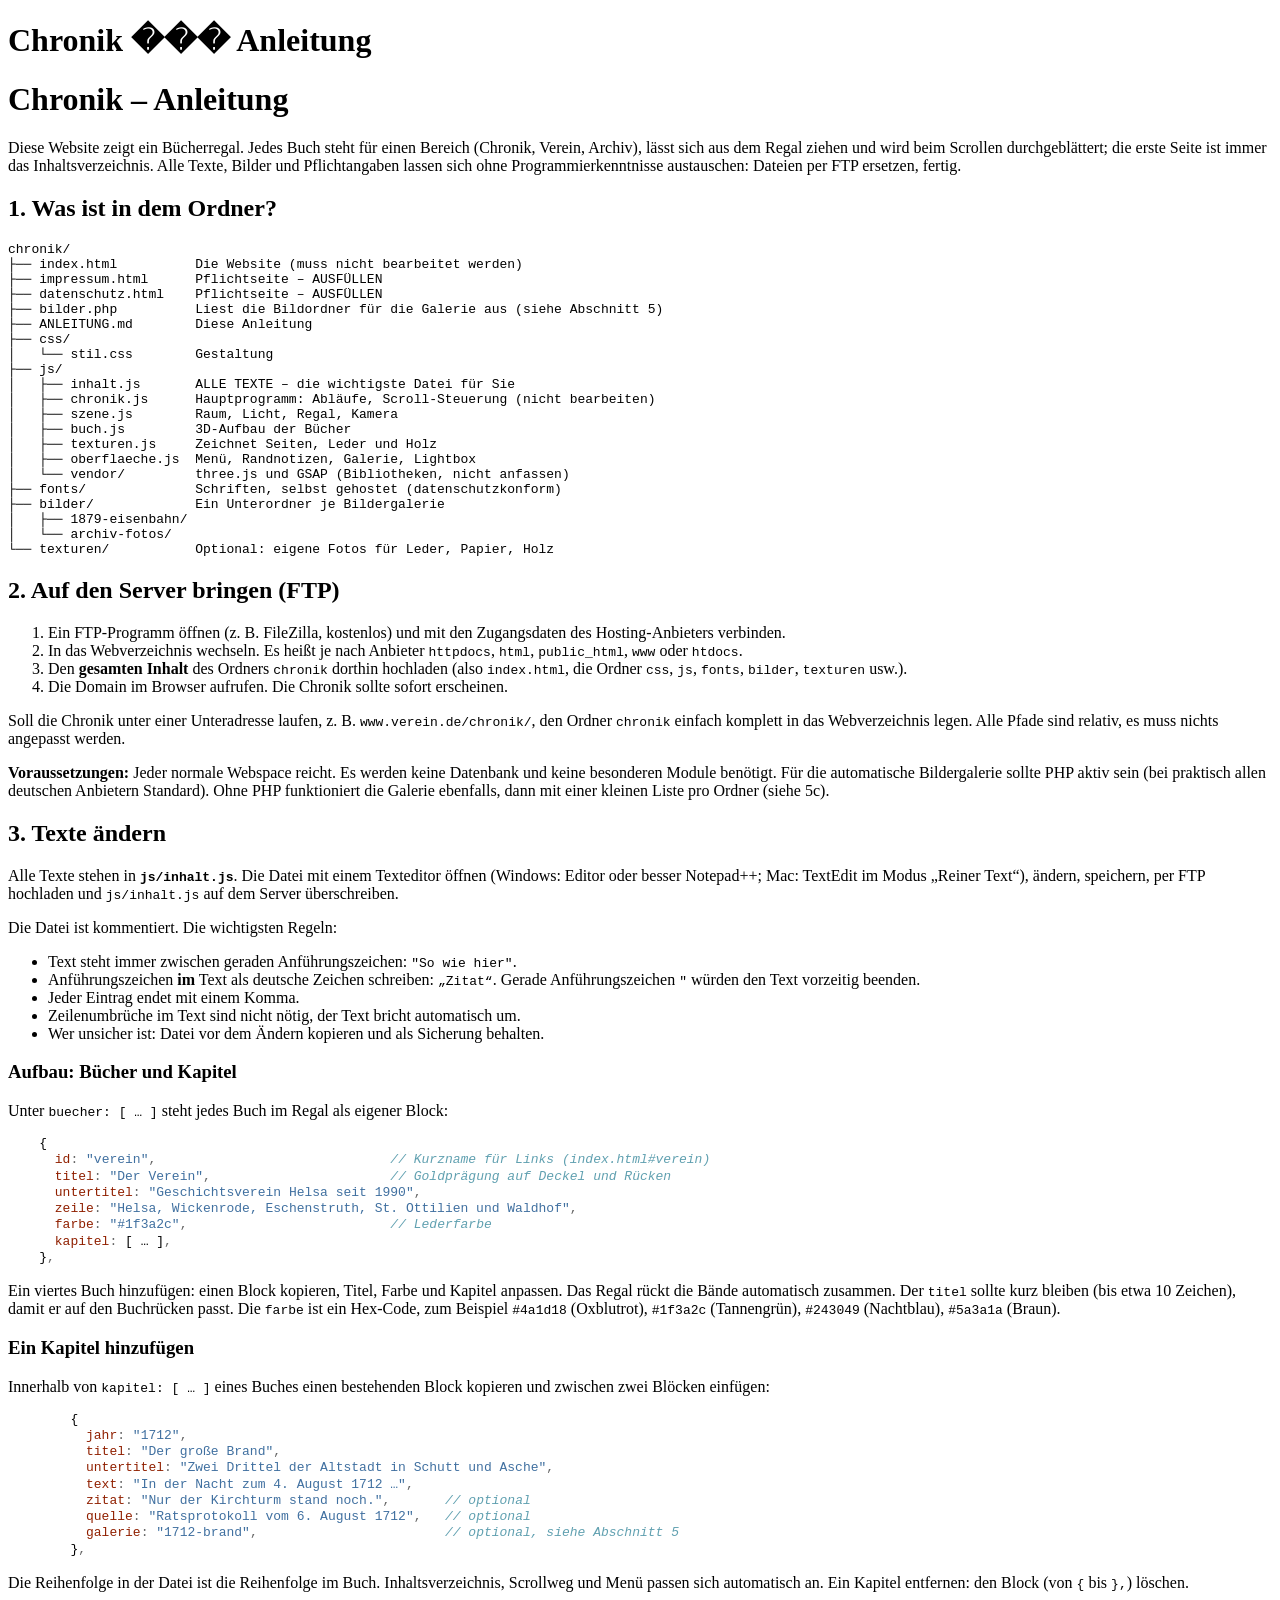
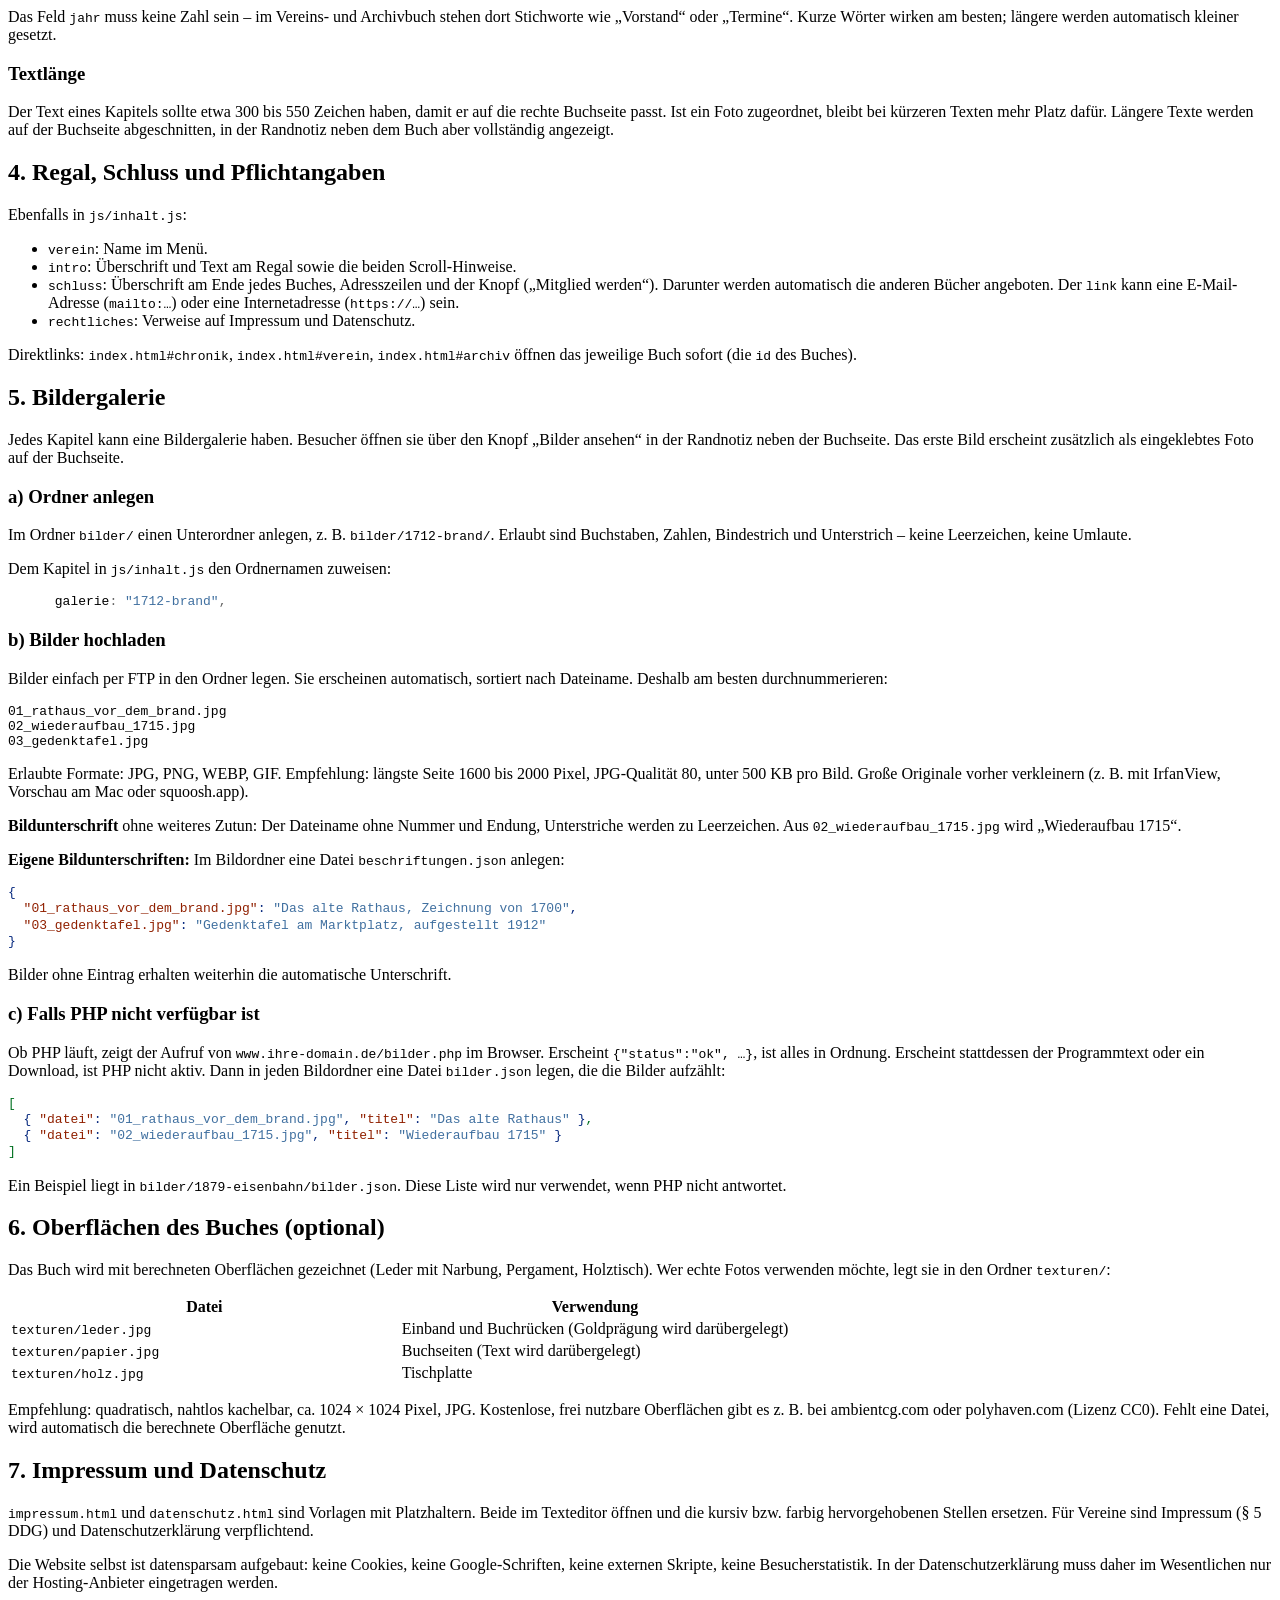
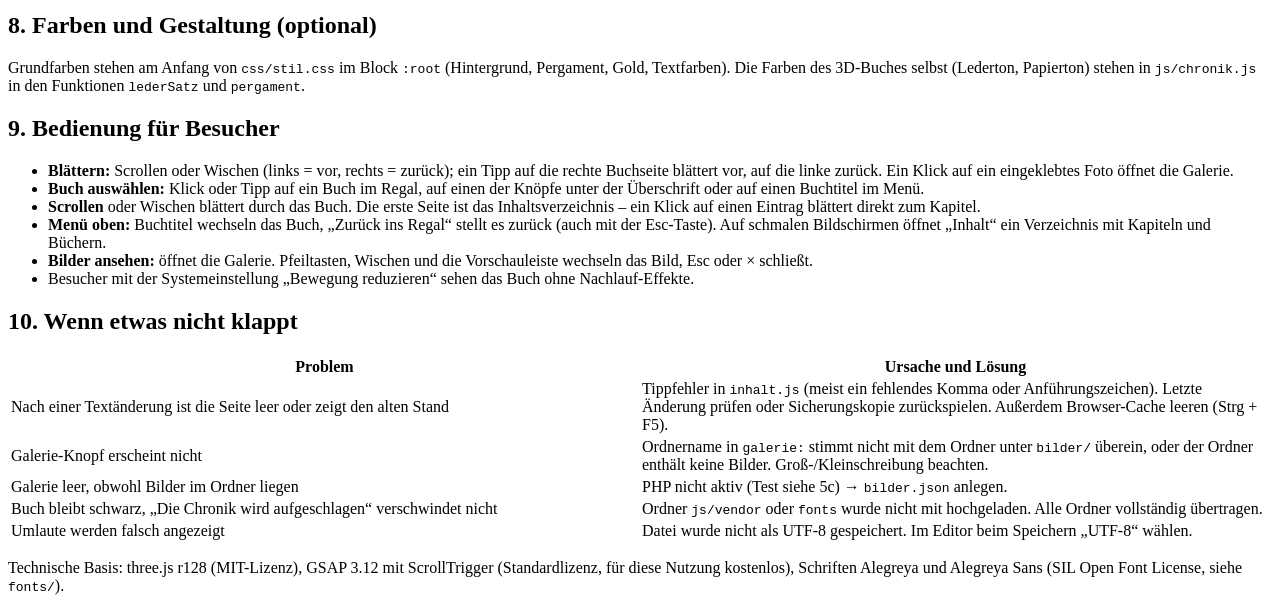
==== ANLEITUNG.html @ d0399466 "Add files via upload" ====
<!DOCTYPE html>
<html xmlns="http://www.w3.org/1999/xhtml" lang="de" xml:lang="de">
<head>
  <meta charset="utf-8" />
  <meta name="generator" content="pandoc" />
  <meta name="viewport" content="width=device-width, initial-scale=1.0, user-scalable=yes" />
  <title>Chronik ��� Anleitung</title>
  <style>
    code{white-space: pre-wrap;}
    span.smallcaps{font-variant: small-caps;}
    div.columns{display: flex; gap: min(4vw, 1.5em);}
    div.column{flex: auto; overflow-x: auto;}
    div.hanging-indent{margin-left: 1.5em; text-indent: -1.5em;}
    /* The extra [class] is a hack that increases specificity enough to
       override a similar rule in reveal.js */
    ul.task-list[class]{list-style: none;}
    ul.task-list li input[type="checkbox"] {
      font-size: inherit;
      width: 0.8em;
      margin: 0 0.8em 0.2em -1.6em;
      vertical-align: middle;
    }
    .display.math{display: block; text-align: center; margin: 0.5rem auto;}
    /* CSS for syntax highlighting */
    pre > code.sourceCode { white-space: pre; position: relative; }
    pre > code.sourceCode > span { line-height: 1.25; }
    pre > code.sourceCode > span:empty { height: 1.2em; }
    .sourceCode { overflow: visible; }
    code.sourceCode > span { color: inherit; text-decoration: inherit; }
    div.sourceCode { margin: 1em 0; }
    pre.sourceCode { margin: 0; }
    @media screen {
    div.sourceCode { overflow: auto; }
    }
    @media print {
    pre > code.sourceCode { white-space: pre-wrap; }
    pre > code.sourceCode > span { text-indent: -5em; padding-left: 5em; }
    }
    pre.numberSource code
      { counter-reset: source-line 0; }
    pre.numberSource code > span
      { position: relative; left: -4em; counter-increment: source-line; }
    pre.numberSource code > span > a:first-child::before
      { content: counter(source-line);
        position: relative; left: -1em; text-align: right; vertical-align: baseline;
        border: none; display: inline-block;
        -webkit-touch-callout: none; -webkit-user-select: none;
        -khtml-user-select: none; -moz-user-select: none;
        -ms-user-select: none; user-select: none;
        padding: 0 4px; width: 4em;
        color: #aaaaaa;
      }
    pre.numberSource { margin-left: 3em; border-left: 1px solid #aaaaaa;  padding-left: 4px; }
    div.sourceCode
      {   }
    @media screen {
    pre > code.sourceCode > span > a:first-child::before { text-decoration: underline; }
    }
    code span.al { color: #ff0000; font-weight: bold; } /* Alert */
    code span.an { color: #60a0b0; font-weight: bold; font-style: italic; } /* Annotation */
    code span.at { color: #7d9029; } /* Attribute */
    code span.bn { color: #40a070; } /* BaseN */
    code span.bu { color: #008000; } /* BuiltIn */
    code span.cf { color: #007020; font-weight: bold; } /* ControlFlow */
    code span.ch { color: #4070a0; } /* Char */
    code span.cn { color: #880000; } /* Constant */
    code span.co { color: #60a0b0; font-style: italic; } /* Comment */
    code span.cv { color: #60a0b0; font-weight: bold; font-style: italic; } /* CommentVar */
    code span.do { color: #ba2121; font-style: italic; } /* Documentation */
    code span.dt { color: #902000; } /* DataType */
    code span.dv { color: #40a070; } /* DecVal */
    code span.er { color: #ff0000; font-weight: bold; } /* Error */
    code span.ex { } /* Extension */
    code span.fl { color: #40a070; } /* Float */
    code span.fu { color: #06287e; } /* Function */
    code span.im { color: #008000; font-weight: bold; } /* Import */
    code span.in { color: #60a0b0; font-weight: bold; font-style: italic; } /* Information */
    code span.kw { color: #007020; font-weight: bold; } /* Keyword */
    code span.op { color: #666666; } /* Operator */
    code span.ot { color: #007020; } /* Other */
    code span.pp { color: #bc7a00; } /* Preprocessor */
    code span.sc { color: #4070a0; } /* SpecialChar */
    code span.ss { color: #bb6688; } /* SpecialString */
    code span.st { color: #4070a0; } /* String */
    code span.va { color: #19177c; } /* Variable */
    code span.vs { color: #4070a0; } /* VerbatimString */
    code span.wa { color: #60a0b0; font-weight: bold; font-style: italic; } /* Warning */
  </style>
  <link rel="stylesheet" href="css/anleitung.css" />
</head>
<body>
<header id="title-block-header">
<h1 class="title">Chronik ��� Anleitung</h1>
</header>
<h1 id="chronik-anleitung">Chronik – Anleitung</h1>
<p>Diese Website zeigt ein Bücherregal. Jedes Buch steht für einen
Bereich (Chronik, Verein, Archiv), lässt sich aus dem Regal ziehen und
wird beim Scrollen durchgeblättert; die erste Seite ist immer das
Inhaltsverzeichnis. Alle Texte, Bilder und Pflichtangaben lassen sich
ohne Programmierkenntnisse austauschen: Dateien per FTP ersetzen,
fertig.</p>
<h2 id="was-ist-in-dem-ordner">1. Was ist in dem Ordner?</h2>
<pre><code>chronik/
├── index.html          Die Website (muss nicht bearbeitet werden)
├── impressum.html      Pflichtseite – AUSFÜLLEN
├── datenschutz.html    Pflichtseite – AUSFÜLLEN
├── bilder.php          Liest die Bildordner für die Galerie aus (siehe Abschnitt 5)
├── ANLEITUNG.md        Diese Anleitung
├── css/
│   └── stil.css        Gestaltung
├── js/
│   ├── inhalt.js       ALLE TEXTE – die wichtigste Datei für Sie
│   ├── chronik.js      Hauptprogramm: Abläufe, Scroll-Steuerung (nicht bearbeiten)
│   ├── szene.js        Raum, Licht, Regal, Kamera
│   ├── buch.js         3D-Aufbau der Bücher
│   ├── texturen.js     Zeichnet Seiten, Leder und Holz
│   ├── oberflaeche.js  Menü, Randnotizen, Galerie, Lightbox
│   └── vendor/         three.js und GSAP (Bibliotheken, nicht anfassen)
├── fonts/              Schriften, selbst gehostet (datenschutzkonform)
├── bilder/             Ein Unterordner je Bildergalerie
│   ├── 1879-eisenbahn/
│   └── archiv-fotos/
└── texturen/           Optional: eigene Fotos für Leder, Papier, Holz</code></pre>
<h2 id="auf-den-server-bringen-ftp">2. Auf den Server bringen (FTP)</h2>
<ol type="1">
<li>Ein FTP-Programm öffnen (z. B. FileZilla, kostenlos) und mit den
Zugangsdaten des Hosting-Anbieters verbinden.</li>
<li>In das Webverzeichnis wechseln. Es heißt je nach Anbieter
<code>httpdocs</code>, <code>html</code>, <code>public_html</code>,
<code>www</code> oder <code>htdocs</code>.</li>
<li>Den <strong>gesamten Inhalt</strong> des Ordners
<code>chronik</code> dorthin hochladen (also <code>index.html</code>,
die Ordner <code>css</code>, <code>js</code>, <code>fonts</code>,
<code>bilder</code>, <code>texturen</code> usw.).</li>
<li>Die Domain im Browser aufrufen. Die Chronik sollte sofort
erscheinen.</li>
</ol>
<p>Soll die Chronik unter einer Unteradresse laufen, z. B.
<code>www.verein.de/chronik/</code>, den Ordner <code>chronik</code>
einfach komplett in das Webverzeichnis legen. Alle Pfade sind relativ,
es muss nichts angepasst werden.</p>
<p><strong>Voraussetzungen:</strong> Jeder normale Webspace reicht. Es
werden keine Datenbank und keine besonderen Module benötigt. Für die
automatische Bildergalerie sollte PHP aktiv sein (bei praktisch allen
deutschen Anbietern Standard). Ohne PHP funktioniert die Galerie
ebenfalls, dann mit einer kleinen Liste pro Ordner (siehe 5c).</p>
<h2 id="texte-ändern">3. Texte ändern</h2>
<p>Alle Texte stehen in <strong><code>js/inhalt.js</code></strong>. Die
Datei mit einem Texteditor öffnen (Windows: Editor oder besser
Notepad++; Mac: TextEdit im Modus „Reiner Text“), ändern, speichern, per
FTP hochladen und <code>js/inhalt.js</code> auf dem Server
überschreiben.</p>
<p>Die Datei ist kommentiert. Die wichtigsten Regeln:</p>
<ul>
<li>Text steht immer zwischen geraden Anführungszeichen:
<code>"So wie hier"</code>.</li>
<li>Anführungszeichen <strong>im</strong> Text als deutsche Zeichen
schreiben: <code>„Zitat“</code>. Gerade Anführungszeichen <code>"</code>
würden den Text vorzeitig beenden.</li>
<li>Jeder Eintrag endet mit einem Komma.</li>
<li>Zeilenumbrüche im Text sind nicht nötig, der Text bricht automatisch
um.</li>
<li>Wer unsicher ist: Datei vor dem Ändern kopieren und als Sicherung
behalten.</li>
</ul>
<h3 id="aufbau-bücher-und-kapitel">Aufbau: Bücher und Kapitel</h3>
<p>Unter <code>buecher: [ … ]</code> steht jedes Buch im Regal als
eigener Block:</p>
<div class="sourceCode" id="cb2"><pre class="sourceCode js"><code class="sourceCode javascript"><span id="cb2-1"><a href="#cb2-1" aria-hidden="true" tabindex="-1"></a>    {</span>
<span id="cb2-2"><a href="#cb2-2" aria-hidden="true" tabindex="-1"></a>      <span class="dt">id</span><span class="op">:</span> <span class="st">&quot;verein&quot;</span><span class="op">,</span>                              <span class="co">// Kurzname für Links (index.html#verein)</span></span>
<span id="cb2-3"><a href="#cb2-3" aria-hidden="true" tabindex="-1"></a>      <span class="dt">titel</span><span class="op">:</span> <span class="st">&quot;Der Verein&quot;</span><span class="op">,</span>                       <span class="co">// Goldprägung auf Deckel und Rücken</span></span>
<span id="cb2-4"><a href="#cb2-4" aria-hidden="true" tabindex="-1"></a>      <span class="dt">untertitel</span><span class="op">:</span> <span class="st">&quot;Geschichtsverein Helsa seit 1990&quot;</span><span class="op">,</span></span>
<span id="cb2-5"><a href="#cb2-5" aria-hidden="true" tabindex="-1"></a>      <span class="dt">zeile</span><span class="op">:</span> <span class="st">&quot;Helsa, Wickenrode, Eschenstruth, St. Ottilien und Waldhof&quot;</span><span class="op">,</span></span>
<span id="cb2-6"><a href="#cb2-6" aria-hidden="true" tabindex="-1"></a>      <span class="dt">farbe</span><span class="op">:</span> <span class="st">&quot;#1f3a2c&quot;</span><span class="op">,</span>                          <span class="co">// Lederfarbe</span></span>
<span id="cb2-7"><a href="#cb2-7" aria-hidden="true" tabindex="-1"></a>      <span class="dt">kapitel</span><span class="op">:</span> [ … ]<span class="op">,</span></span>
<span id="cb2-8"><a href="#cb2-8" aria-hidden="true" tabindex="-1"></a>    }<span class="op">,</span></span></code></pre></div>
<p>Ein viertes Buch hinzufügen: einen Block kopieren, Titel, Farbe und
Kapitel anpassen. Das Regal rückt die Bände automatisch zusammen. Der
<code>titel</code> sollte kurz bleiben (bis etwa 10 Zeichen), damit er
auf den Buchrücken passt. Die <code>farbe</code> ist ein Hex-Code, zum
Beispiel <code>#4a1d18</code> (Oxblutrot), <code>#1f3a2c</code>
(Tannengrün), <code>#243049</code> (Nachtblau), <code>#5a3a1a</code>
(Braun).</p>
<h3 id="ein-kapitel-hinzufügen">Ein Kapitel hinzufügen</h3>
<p>Innerhalb von <code>kapitel: [ … ]</code> eines Buches einen
bestehenden Block kopieren und zwischen zwei Blöcken einfügen:</p>
<div class="sourceCode" id="cb3"><pre class="sourceCode js"><code class="sourceCode javascript"><span id="cb3-1"><a href="#cb3-1" aria-hidden="true" tabindex="-1"></a>        {</span>
<span id="cb3-2"><a href="#cb3-2" aria-hidden="true" tabindex="-1"></a>          <span class="dt">jahr</span><span class="op">:</span> <span class="st">&quot;1712&quot;</span><span class="op">,</span></span>
<span id="cb3-3"><a href="#cb3-3" aria-hidden="true" tabindex="-1"></a>          <span class="dt">titel</span><span class="op">:</span> <span class="st">&quot;Der große Brand&quot;</span><span class="op">,</span></span>
<span id="cb3-4"><a href="#cb3-4" aria-hidden="true" tabindex="-1"></a>          <span class="dt">untertitel</span><span class="op">:</span> <span class="st">&quot;Zwei Drittel der Altstadt in Schutt und Asche&quot;</span><span class="op">,</span></span>
<span id="cb3-5"><a href="#cb3-5" aria-hidden="true" tabindex="-1"></a>          <span class="dt">text</span><span class="op">:</span> <span class="st">&quot;In der Nacht zum 4. August 1712 …&quot;</span><span class="op">,</span></span>
<span id="cb3-6"><a href="#cb3-6" aria-hidden="true" tabindex="-1"></a>          <span class="dt">zitat</span><span class="op">:</span> <span class="st">&quot;Nur der Kirchturm stand noch.&quot;</span><span class="op">,</span>       <span class="co">// optional</span></span>
<span id="cb3-7"><a href="#cb3-7" aria-hidden="true" tabindex="-1"></a>          <span class="dt">quelle</span><span class="op">:</span> <span class="st">&quot;Ratsprotokoll vom 6. August 1712&quot;</span><span class="op">,</span>   <span class="co">// optional</span></span>
<span id="cb3-8"><a href="#cb3-8" aria-hidden="true" tabindex="-1"></a>          <span class="dt">galerie</span><span class="op">:</span> <span class="st">&quot;1712-brand&quot;</span><span class="op">,</span>                        <span class="co">// optional, siehe Abschnitt 5</span></span>
<span id="cb3-9"><a href="#cb3-9" aria-hidden="true" tabindex="-1"></a>        }<span class="op">,</span></span></code></pre></div>
<p>Die Reihenfolge in der Datei ist die Reihenfolge im Buch.
Inhaltsverzeichnis, Scrollweg und Menü passen sich automatisch an. Ein
Kapitel entfernen: den Block (von <code>{</code> bis <code>},</code>)
löschen.</p>
<p>Das Feld <code>jahr</code> muss keine Zahl sein – im Vereins- und
Archivbuch stehen dort Stichworte wie „Vorstand“ oder „Termine“. Kurze
Wörter wirken am besten; längere werden automatisch kleiner gesetzt.</p>
<h3 id="textlänge">Textlänge</h3>
<p>Der Text eines Kapitels sollte etwa 300 bis 550 Zeichen haben, damit
er auf die rechte Buchseite passt. Ist ein Foto zugeordnet, bleibt bei
kürzeren Texten mehr Platz dafür. Längere Texte werden auf der Buchseite
abgeschnitten, in der Randnotiz neben dem Buch aber vollständig
angezeigt.</p>
<h2 id="regal-schluss-und-pflichtangaben">4. Regal, Schluss und
Pflichtangaben</h2>
<p>Ebenfalls in <code>js/inhalt.js</code>:</p>
<ul>
<li><code>verein</code>: Name im Menü.</li>
<li><code>intro</code>: Überschrift und Text am Regal sowie die beiden
Scroll-Hinweise.</li>
<li><code>schluss</code>: Überschrift am Ende jedes Buches, Adresszeilen
und der Knopf („Mitglied werden“). Darunter werden automatisch die
anderen Bücher angeboten. Der <code>link</code> kann eine E-Mail-Adresse
(<code>mailto:…</code>) oder eine Internetadresse
(<code>https://…</code>) sein.</li>
<li><code>rechtliches</code>: Verweise auf Impressum und
Datenschutz.</li>
</ul>
<p>Direktlinks: <code>index.html#chronik</code>,
<code>index.html#verein</code>, <code>index.html#archiv</code> öffnen
das jeweilige Buch sofort (die <code>id</code> des Buches).</p>
<h2 id="bildergalerie">5. Bildergalerie</h2>
<p>Jedes Kapitel kann eine Bildergalerie haben. Besucher öffnen sie über
den Knopf „Bilder ansehen“ in der Randnotiz neben der Buchseite. Das
erste Bild erscheint zusätzlich als eingeklebtes Foto auf der
Buchseite.</p>
<h3 id="a-ordner-anlegen">a) Ordner anlegen</h3>
<p>Im Ordner <code>bilder/</code> einen Unterordner anlegen, z. B.
<code>bilder/1712-brand/</code>. Erlaubt sind Buchstaben, Zahlen,
Bindestrich und Unterstrich – keine Leerzeichen, keine Umlaute.</p>
<p>Dem Kapitel in <code>js/inhalt.js</code> den Ordnernamen
zuweisen:</p>
<div class="sourceCode" id="cb4"><pre class="sourceCode js"><code class="sourceCode javascript"><span id="cb4-1"><a href="#cb4-1" aria-hidden="true" tabindex="-1"></a>      galerie<span class="op">:</span> <span class="st">&quot;1712-brand&quot;</span><span class="op">,</span></span></code></pre></div>
<h3 id="b-bilder-hochladen">b) Bilder hochladen</h3>
<p>Bilder einfach per FTP in den Ordner legen. Sie erscheinen
automatisch, sortiert nach Dateiname. Deshalb am besten
durchnummerieren:</p>
<pre><code>01_rathaus_vor_dem_brand.jpg
02_wiederaufbau_1715.jpg
03_gedenktafel.jpg</code></pre>
<p>Erlaubte Formate: JPG, PNG, WEBP, GIF. Empfehlung: längste Seite 1600
bis 2000 Pixel, JPG-Qualität 80, unter 500 KB pro Bild. Große Originale
vorher verkleinern (z. B. mit IrfanView, Vorschau am Mac oder
squoosh.app).</p>
<p><strong>Bildunterschrift</strong> ohne weiteres Zutun: Der Dateiname
ohne Nummer und Endung, Unterstriche werden zu Leerzeichen. Aus
<code>02_wiederaufbau_1715.jpg</code> wird „Wiederaufbau 1715“.</p>
<p><strong>Eigene Bildunterschriften:</strong> Im Bildordner eine Datei
<code>beschriftungen.json</code> anlegen:</p>
<div class="sourceCode" id="cb6"><pre
class="sourceCode json"><code class="sourceCode json"><span id="cb6-1"><a href="#cb6-1" aria-hidden="true" tabindex="-1"></a><span class="fu">{</span></span>
<span id="cb6-2"><a href="#cb6-2" aria-hidden="true" tabindex="-1"></a>  <span class="dt">&quot;01_rathaus_vor_dem_brand.jpg&quot;</span><span class="fu">:</span> <span class="st">&quot;Das alte Rathaus, Zeichnung von 1700&quot;</span><span class="fu">,</span></span>
<span id="cb6-3"><a href="#cb6-3" aria-hidden="true" tabindex="-1"></a>  <span class="dt">&quot;03_gedenktafel.jpg&quot;</span><span class="fu">:</span> <span class="st">&quot;Gedenktafel am Marktplatz, aufgestellt 1912&quot;</span></span>
<span id="cb6-4"><a href="#cb6-4" aria-hidden="true" tabindex="-1"></a><span class="fu">}</span></span></code></pre></div>
<p>Bilder ohne Eintrag erhalten weiterhin die automatische
Unterschrift.</p>
<h3 id="c-falls-php-nicht-verfügbar-ist">c) Falls PHP nicht verfügbar
ist</h3>
<p>Ob PHP läuft, zeigt der Aufruf von
<code>www.ihre-domain.de/bilder.php</code> im Browser. Erscheint
<code>{"status":"ok", …}</code>, ist alles in Ordnung. Erscheint
stattdessen der Programmtext oder ein Download, ist PHP nicht aktiv.
Dann in jeden Bildordner eine Datei <code>bilder.json</code> legen, die
die Bilder aufzählt:</p>
<div class="sourceCode" id="cb7"><pre
class="sourceCode json"><code class="sourceCode json"><span id="cb7-1"><a href="#cb7-1" aria-hidden="true" tabindex="-1"></a><span class="ot">[</span></span>
<span id="cb7-2"><a href="#cb7-2" aria-hidden="true" tabindex="-1"></a>  <span class="fu">{</span> <span class="dt">&quot;datei&quot;</span><span class="fu">:</span> <span class="st">&quot;01_rathaus_vor_dem_brand.jpg&quot;</span><span class="fu">,</span> <span class="dt">&quot;titel&quot;</span><span class="fu">:</span> <span class="st">&quot;Das alte Rathaus&quot;</span> <span class="fu">}</span><span class="ot">,</span></span>
<span id="cb7-3"><a href="#cb7-3" aria-hidden="true" tabindex="-1"></a>  <span class="fu">{</span> <span class="dt">&quot;datei&quot;</span><span class="fu">:</span> <span class="st">&quot;02_wiederaufbau_1715.jpg&quot;</span><span class="fu">,</span> <span class="dt">&quot;titel&quot;</span><span class="fu">:</span> <span class="st">&quot;Wiederaufbau 1715&quot;</span> <span class="fu">}</span></span>
<span id="cb7-4"><a href="#cb7-4" aria-hidden="true" tabindex="-1"></a><span class="ot">]</span></span></code></pre></div>
<p>Ein Beispiel liegt in <code>bilder/1879-eisenbahn/bilder.json</code>.
Diese Liste wird nur verwendet, wenn PHP nicht antwortet.</p>
<h2 id="oberflächen-des-buches-optional">6. Oberflächen des Buches
(optional)</h2>
<p>Das Buch wird mit berechneten Oberflächen gezeichnet (Leder mit
Narbung, Pergament, Holztisch). Wer echte Fotos verwenden möchte, legt
sie in den Ordner <code>texturen/</code>:</p>
<table>
<colgroup>
<col style="width: 50%" />
<col style="width: 50%" />
</colgroup>
<thead>
<tr class="header">
<th>Datei</th>
<th>Verwendung</th>
</tr>
</thead>
<tbody>
<tr class="odd">
<td><code>texturen/leder.jpg</code></td>
<td>Einband und Buchrücken (Goldprägung wird darübergelegt)</td>
</tr>
<tr class="even">
<td><code>texturen/papier.jpg</code></td>
<td>Buchseiten (Text wird darübergelegt)</td>
</tr>
<tr class="odd">
<td><code>texturen/holz.jpg</code></td>
<td>Tischplatte</td>
</tr>
</tbody>
</table>
<p>Empfehlung: quadratisch, nahtlos kachelbar, ca. 1024 × 1024 Pixel,
JPG. Kostenlose, frei nutzbare Oberflächen gibt es z. B. bei
ambientcg.com oder polyhaven.com (Lizenz CC0). Fehlt eine Datei, wird
automatisch die berechnete Oberfläche genutzt.</p>
<h2 id="impressum-und-datenschutz">7. Impressum und Datenschutz</h2>
<p><code>impressum.html</code> und <code>datenschutz.html</code> sind
Vorlagen mit Platzhaltern. Beide im Texteditor öffnen und die kursiv
bzw. farbig hervorgehobenen Stellen ersetzen. Für Vereine sind Impressum
(§ 5 DDG) und Datenschutzerklärung verpflichtend.</p>
<p>Die Website selbst ist datensparsam aufgebaut: keine Cookies, keine
Google-Schriften, keine externen Skripte, keine Besucherstatistik. In
der Datenschutzerklärung muss daher im Wesentlichen nur der
Hosting-Anbieter eingetragen werden.</p>
<h2 id="farben-und-gestaltung-optional">8. Farben und Gestaltung
(optional)</h2>
<p>Grundfarben stehen am Anfang von <code>css/stil.css</code> im Block
<code>:root</code> (Hintergrund, Pergament, Gold, Textfarben). Die
Farben des 3D-Buches selbst (Lederton, Papierton) stehen in
<code>js/chronik.js</code> in den Funktionen <code>lederSatz</code> und
<code>pergament</code>.</p>
<h2 id="bedienung-für-besucher">9. Bedienung für Besucher</h2>
<ul>
<li><strong>Blättern:</strong> Scrollen oder Wischen (links = vor,
rechts = zurück); ein Tipp auf die rechte Buchseite blättert vor, auf
die linke zurück. Ein Klick auf ein eingeklebtes Foto öffnet die
Galerie.</li>
<li><strong>Buch auswählen:</strong> Klick oder Tipp auf ein Buch im
Regal, auf einen der Knöpfe unter der Überschrift oder auf einen
Buchtitel im Menü.</li>
<li><strong>Scrollen</strong> oder Wischen blättert durch das Buch. Die
erste Seite ist das Inhaltsverzeichnis – ein Klick auf einen Eintrag
blättert direkt zum Kapitel.</li>
<li><strong>Menü oben:</strong> Buchtitel wechseln das Buch, „Zurück ins
Regal“ stellt es zurück (auch mit der Esc-Taste). Auf schmalen
Bildschirmen öffnet „Inhalt“ ein Verzeichnis mit Kapiteln und
Büchern.</li>
<li><strong>Bilder ansehen:</strong> öffnet die Galerie. Pfeiltasten,
Wischen und die Vorschauleiste wechseln das Bild, Esc oder ×
schließt.</li>
<li>Besucher mit der Systemeinstellung „Bewegung reduzieren“ sehen das
Buch ohne Nachlauf-Effekte.</li>
</ul>
<h2 id="wenn-etwas-nicht-klappt">10. Wenn etwas nicht klappt</h2>
<table>
<colgroup>
<col style="width: 50%" />
<col style="width: 50%" />
</colgroup>
<thead>
<tr class="header">
<th>Problem</th>
<th>Ursache und Lösung</th>
</tr>
</thead>
<tbody>
<tr class="odd">
<td>Nach einer Textänderung ist die Seite leer oder zeigt den alten
Stand</td>
<td>Tippfehler in <code>inhalt.js</code> (meist ein fehlendes Komma oder
Anführungszeichen). Letzte Änderung prüfen oder Sicherungskopie
zurückspielen. Außerdem Browser-Cache leeren (Strg + F5).</td>
</tr>
<tr class="even">
<td>Galerie-Knopf erscheint nicht</td>
<td>Ordnername in <code>galerie:</code> stimmt nicht mit dem Ordner
unter <code>bilder/</code> überein, oder der Ordner enthält keine
Bilder. Groß-/Kleinschreibung beachten.</td>
</tr>
<tr class="odd">
<td>Galerie leer, obwohl Bilder im Ordner liegen</td>
<td>PHP nicht aktiv (Test siehe 5c) → <code>bilder.json</code>
anlegen.</td>
</tr>
<tr class="even">
<td>Buch bleibt schwarz, „Die Chronik wird aufgeschlagen“ verschwindet
nicht</td>
<td>Ordner <code>js/vendor</code> oder <code>fonts</code> wurde nicht
mit hochgeladen. Alle Ordner vollständig übertragen.</td>
</tr>
<tr class="odd">
<td>Umlaute werden falsch angezeigt</td>
<td>Datei wurde nicht als UTF-8 gespeichert. Im Editor beim Speichern
„UTF-8“ wählen.</td>
</tr>
</tbody>
</table>
<p>Technische Basis: three.js r128 (MIT-Lizenz), GSAP 3.12 mit
ScrollTrigger (Standardlizenz, für diese Nutzung kostenlos), Schriften
Alegreya und Alegreya Sans (SIL Open Font License, siehe
<code>fonts/</code>).</p>
</body>
</html>
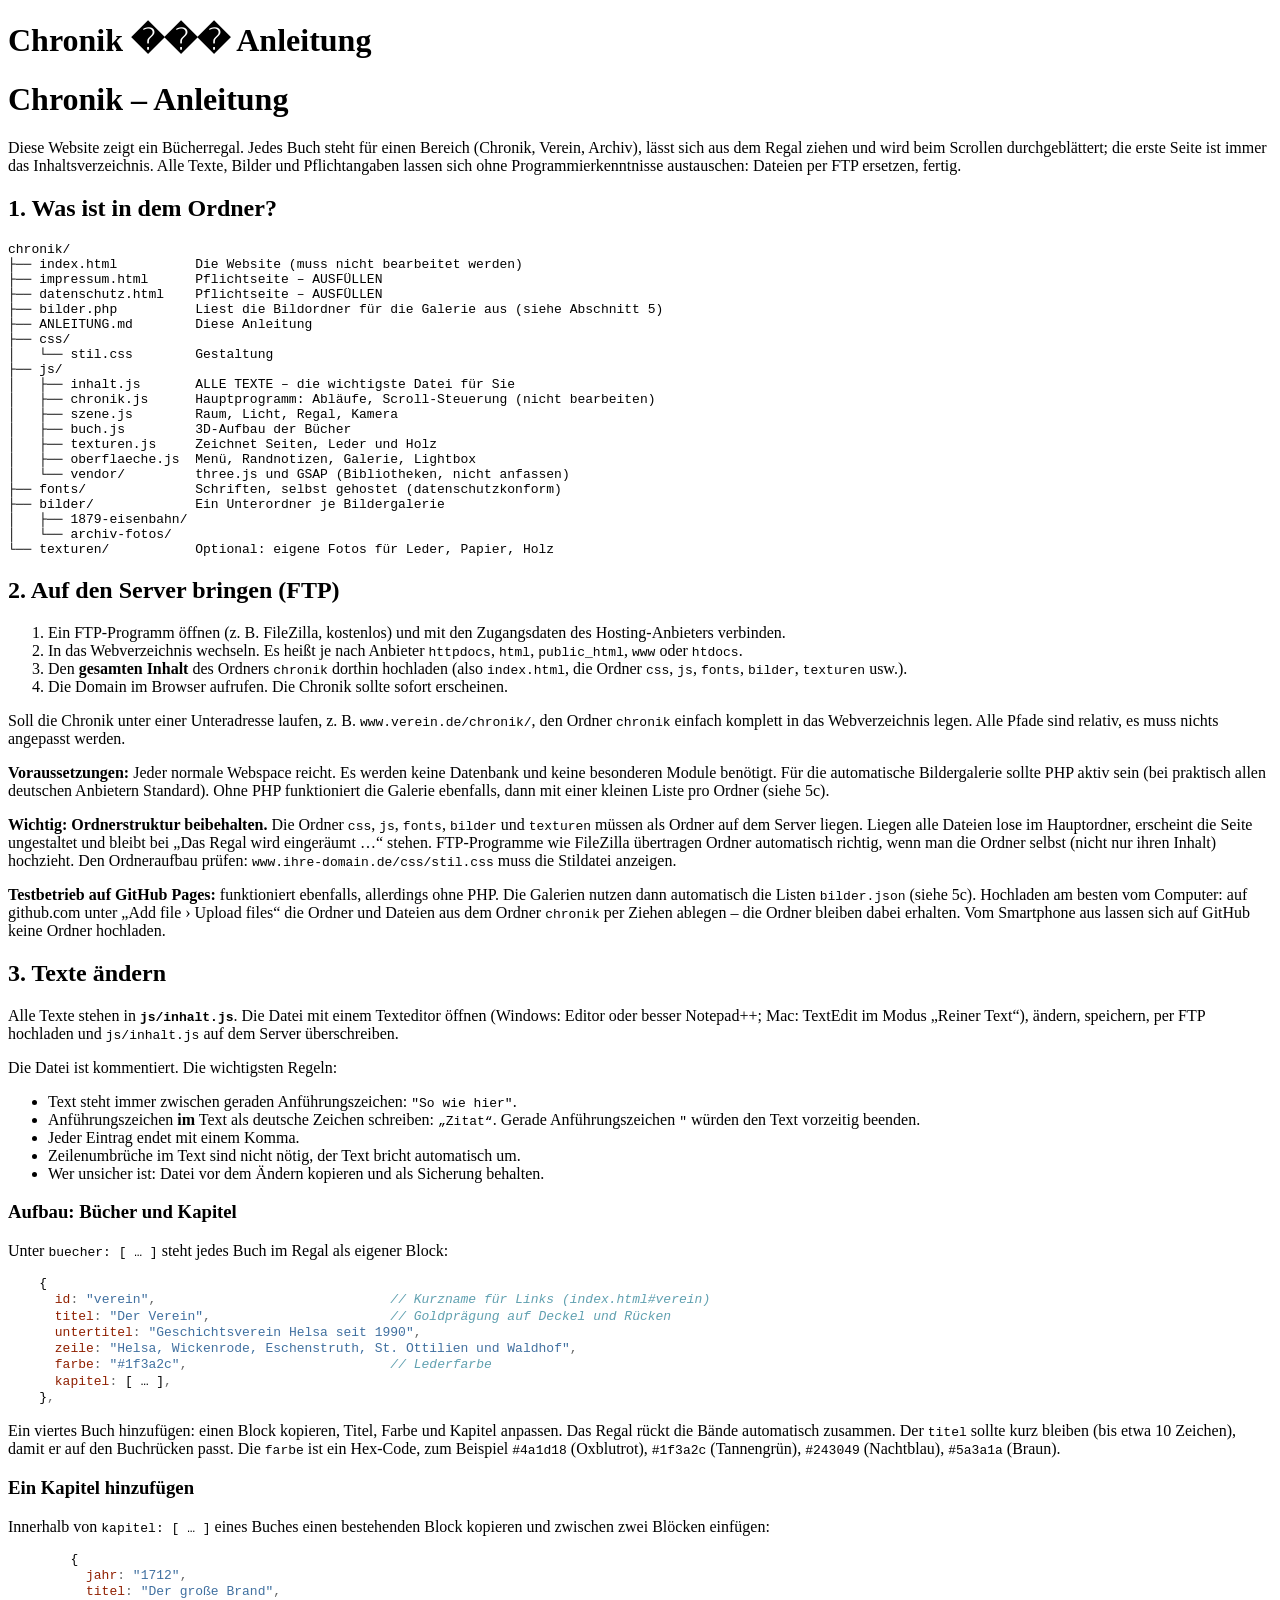
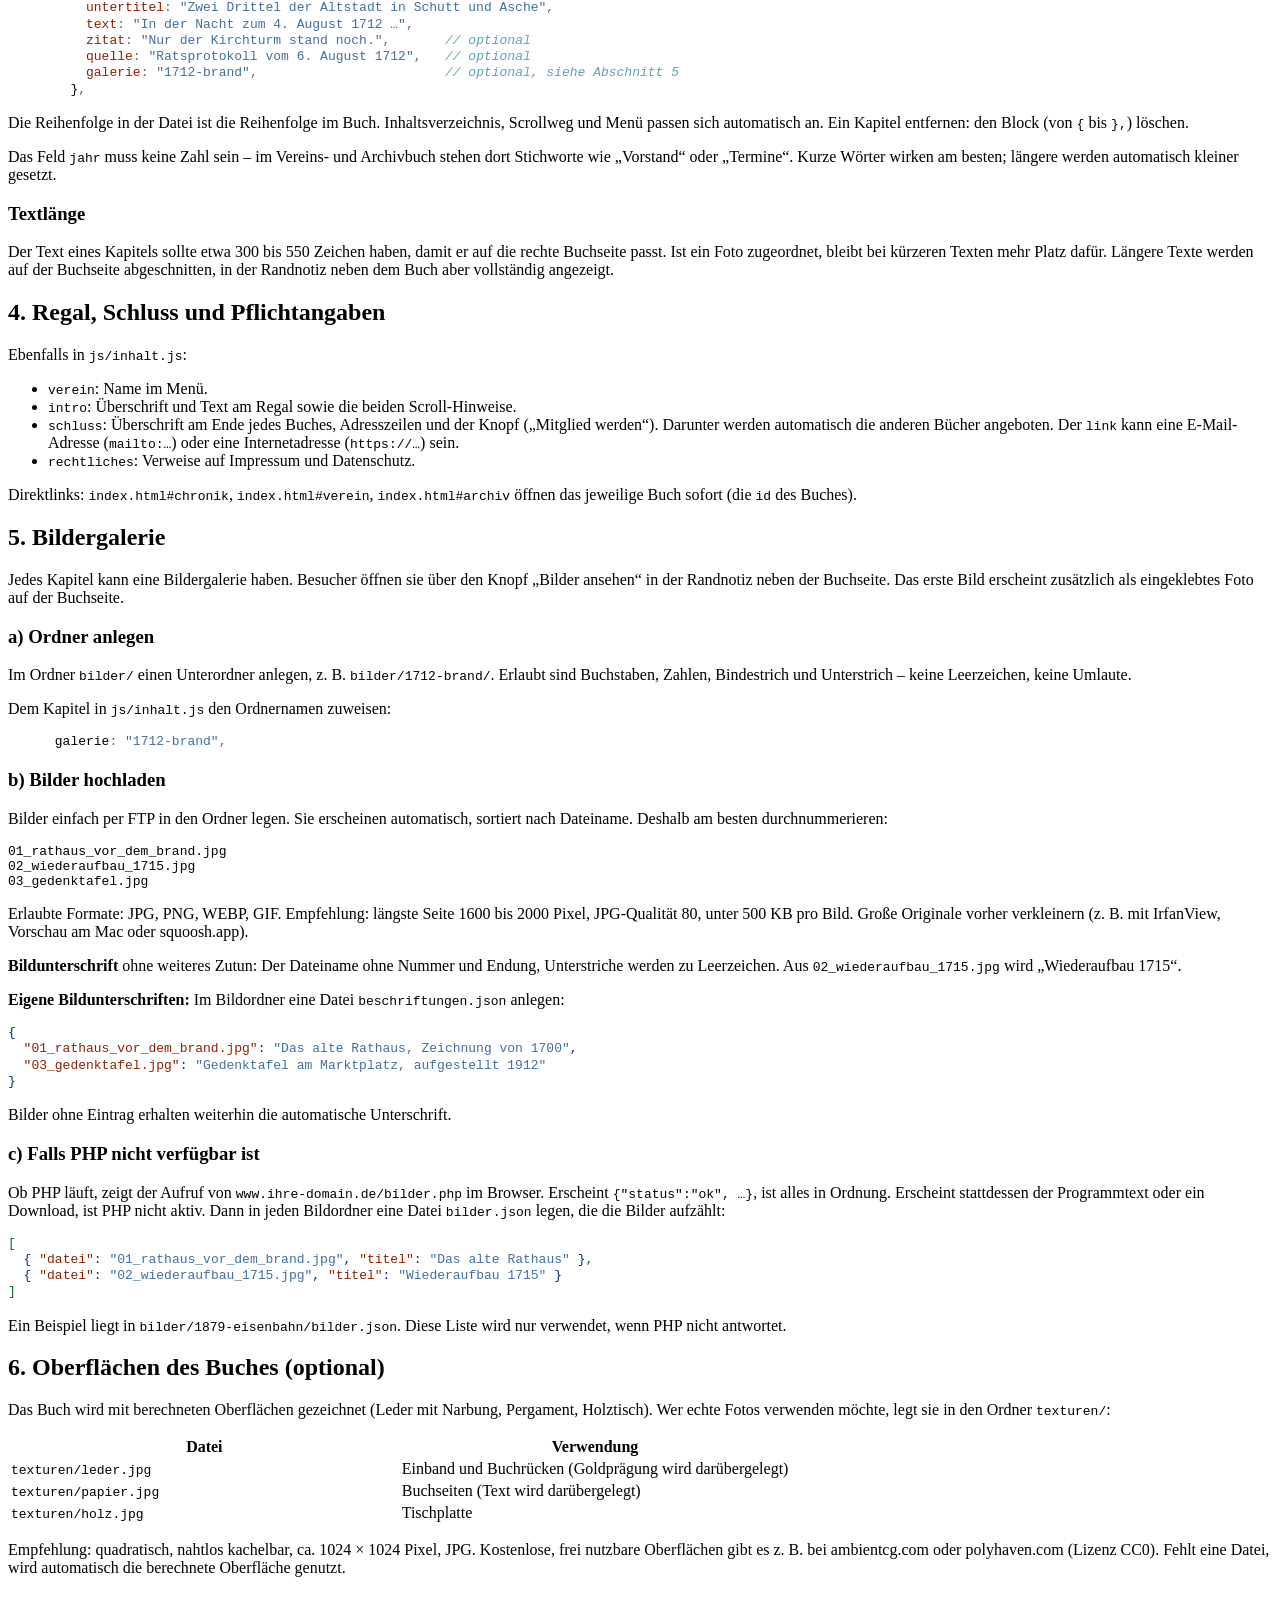
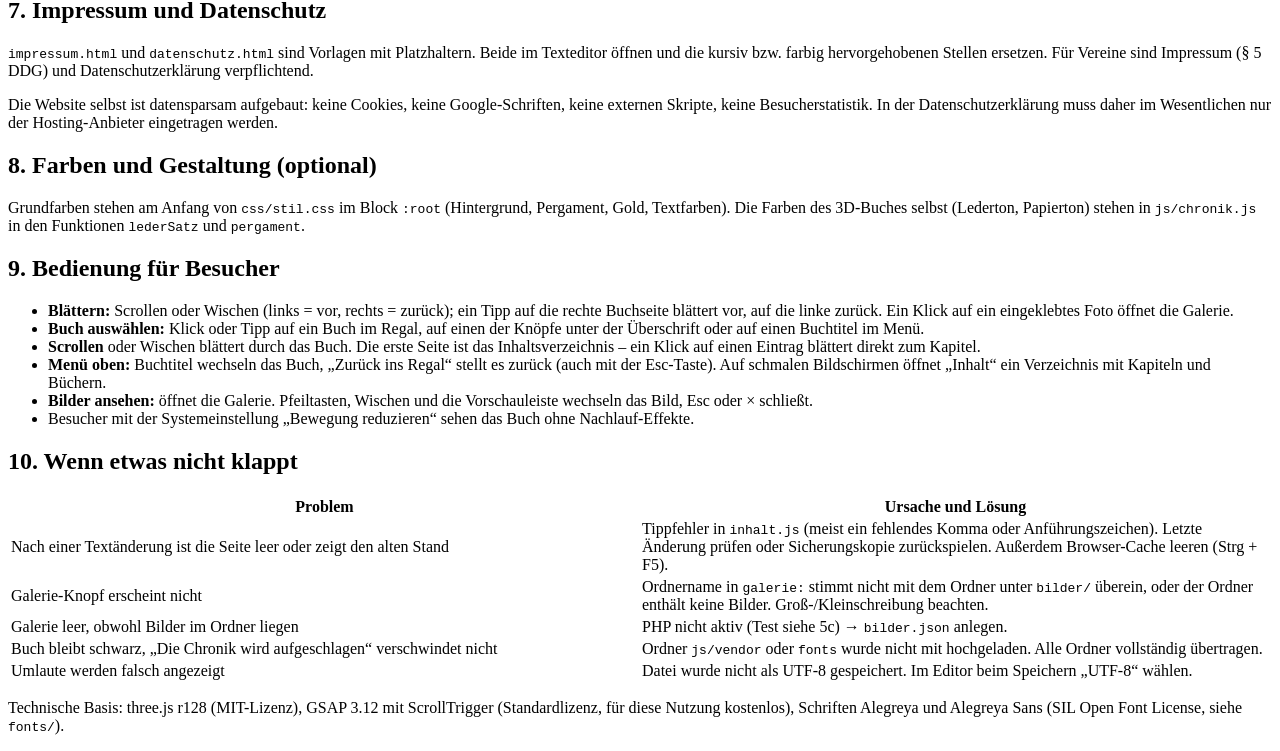
==== commit d9c059a6: "Add files via upload" ====
--- a/ANLEITUNG.html
+++ b/ANLEITUNG.html
@@ -144,6 +144,22 @@
 automatische Bildergalerie sollte PHP aktiv sein (bei praktisch allen
 deutschen Anbietern Standard). Ohne PHP funktioniert die Galerie
 ebenfalls, dann mit einer kleinen Liste pro Ordner (siehe 5c).</p>
+<p><strong>Wichtig: Ordnerstruktur beibehalten.</strong> Die Ordner
+<code>css</code>, <code>js</code>, <code>fonts</code>,
+<code>bilder</code> und <code>texturen</code> müssen als Ordner auf dem
+Server liegen. Liegen alle Dateien lose im Hauptordner, erscheint die
+Seite ungestaltet und bleibt bei „Das Regal wird eingeräumt …“ stehen.
+FTP-Programme wie FileZilla übertragen Ordner automatisch richtig, wenn
+man die Ordner selbst (nicht nur ihren Inhalt) hochzieht. Den
+Ordneraufbau prüfen: <code>www.ihre-domain.de/css/stil.css</code> muss
+die Stildatei anzeigen.</p>
+<p><strong>Testbetrieb auf GitHub Pages:</strong> funktioniert
+ebenfalls, allerdings ohne PHP. Die Galerien nutzen dann automatisch die
+Listen <code>bilder.json</code> (siehe 5c). Hochladen am besten vom
+Computer: auf github.com unter „Add file › Upload files“ die Ordner und
+Dateien aus dem Ordner <code>chronik</code> per Ziehen ablegen – die
+Ordner bleiben dabei erhalten. Vom Smartphone aus lassen sich auf GitHub
+keine Ordner hochladen.</p>
 <h2 id="texte-ändern">3. Texte ändern</h2>
 <p>Alle Texte stehen in <strong><code>js/inhalt.js</code></strong>. Die
 Datei mit einem Texteditor öffnen (Windows: Editor oder besser
